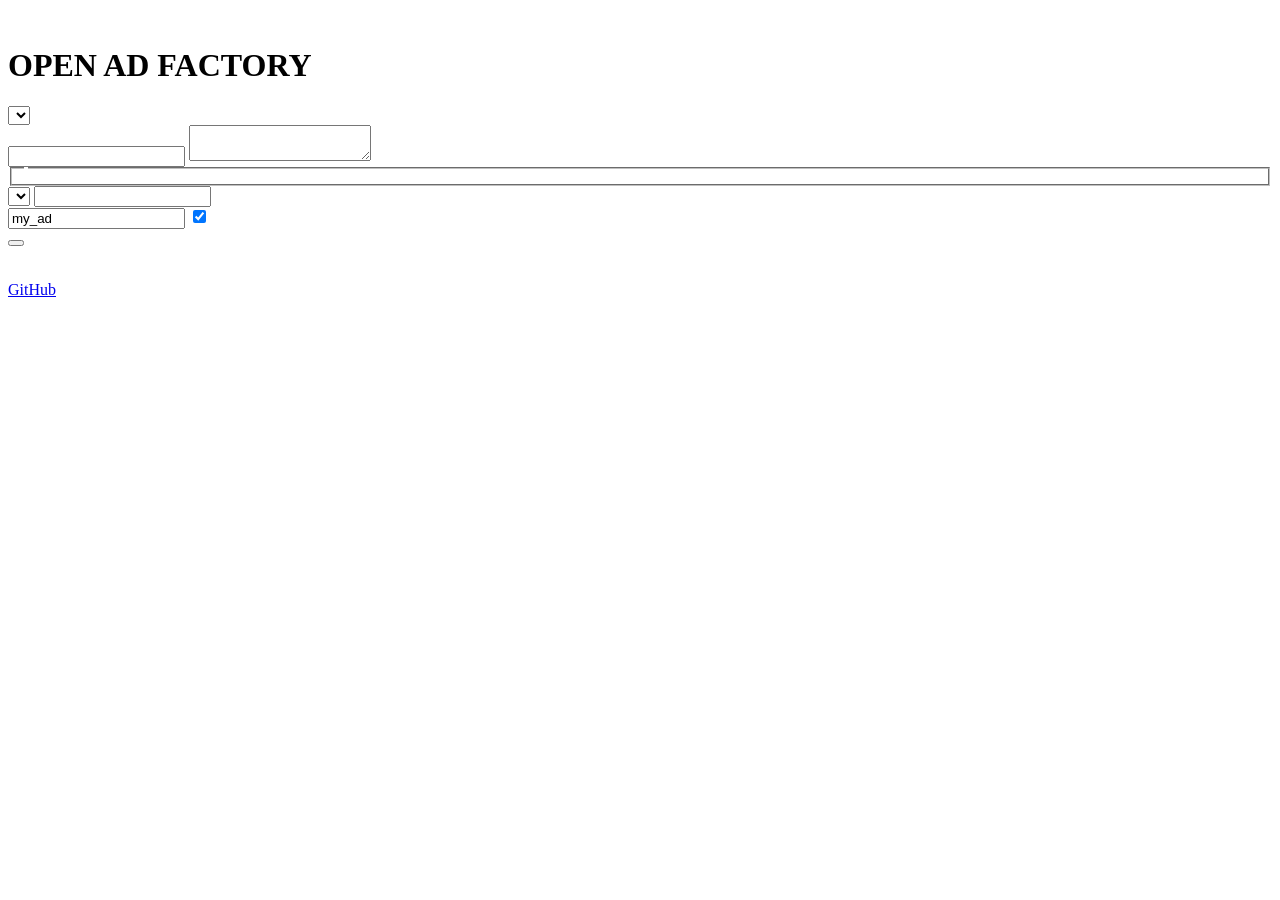
==== web/app/index.html @ ab96b511 "Add the Open Ad Factory web app with six UI languages Served at /open_ad_factory/ and from the Comfy" ====
<!doctype html>
<html lang="en">
<head>
<meta charset="utf-8">
<meta name="viewport" content="width=device-width, initial-scale=1">
<title>Open Ad Factory</title>
<link rel="icon" href="static/logo.svg">
<link rel="stylesheet" href="static/app.css">
</head>
<body>
<header>
  <div class="brand">
    <img src="static/logo.svg" alt="">
    <div>
      <h1>OPEN AD FACTORY</h1>
      <p data-i18n="tagline"></p>
    </div>
  </div>
  <label class="lang">
    <span data-i18n="uiLanguage"></span>
    <select id="ui-lang"></select>
  </label>
</header>

<main>
  <section class="card form">
    <form id="form">
      <label><span data-i18n="url"></span>
        <input id="url" type="url" data-i18n-placeholder="urlPlaceholder" autocomplete="off"></label>
      <label><span data-i18n="notes"></span>
        <textarea id="notes" rows="2" data-i18n-placeholder="notesPlaceholder"></textarea></label>

      <fieldset>
        <legend data-i18n="style"></legend>
        <div class="chips" id="styles"></div>
      </fieldset>

      <div class="row">
        <label><span data-i18n="adLanguage"></span><select id="ad-lang"></select></label>
        <label><span data-i18n="audience"></span><input id="audience" data-i18n-placeholder="audiencePlaceholder"></label>
      </div>
      <p class="note" id="hindi-note" data-i18n="hindiNote" hidden></p>

      <div class="row">
        <label><span data-i18n="project"></span><input id="project" value="my_ad" pattern="[A-Za-z0-9_\-]+">
          <small data-i18n="projectHint"></small></label>
        <label class="check"><input id="feedback" type="checkbox" checked><span data-i18n="useFeedback"></span></label>
      </div>

      <div class="actions">
        <button type="submit" id="generate" class="primary" data-i18n="generate"></button>
        <button type="button" id="stop" class="ghost" data-i18n="stop" hidden></button>
        <span class="meta" data-i18n="shots"></span>
      </div>
    </form>

    <div id="progress" class="progress" hidden>
      <h3 data-i18n="progress"></h3>
      <div class="bar"><div id="bar"></div></div>
      <p id="stage" class="stage"></p>
      <ol id="stages"></ol>
    </div>

    <div id="error" class="error" hidden>
      <h3 data-i18n="errorTitle"></h3>
      <pre id="error-text"></pre>
    </div>
  </section>

  <section class="card preview">
    <div class="phone">
      <video id="video" controls playsinline hidden></video>
      <div id="placeholder" class="placeholder">
        <img src="static/logo.svg" alt="">
        <p data-i18n="preview"></p>
      </div>
    </div>
    <a id="download" class="ghost button" download hidden data-i18n="download"></a>
  </section>

  <section class="card results" id="results" hidden>
    <div class="score">
      <span data-i18n="score"></span>
      <strong id="score">–</strong>
      <small>/ 100</small>
    </div>
    <div class="history">
      <h3 data-i18n="history"></h3>
      <svg id="chart" viewBox="0 0 300 90" preserveAspectRatio="none"></svg>
      <p id="history-empty" class="meta" data-i18n="noHistory"></p>
    </div>
    <details open><summary data-i18n="report"></summary><pre id="report"></pre></details>
    <details><summary data-i18n="storyboard"></summary><pre id="storyboard"></pre></details>
    <details open><summary data-i18n="post"></summary><pre id="post"></pre>
      <button type="button" class="ghost" id="copy" data-i18n="copy"></button></details>
  </section>
</main>

<footer>
  <span data-i18n="footer"></span>
  <a href="https://github.com/kaili-yang/comfyui-open-ad-factory" target="_blank" rel="noopener">GitHub</a>
</footer>

<script type="module" src="static/app.js"></script>
</body>
</html>
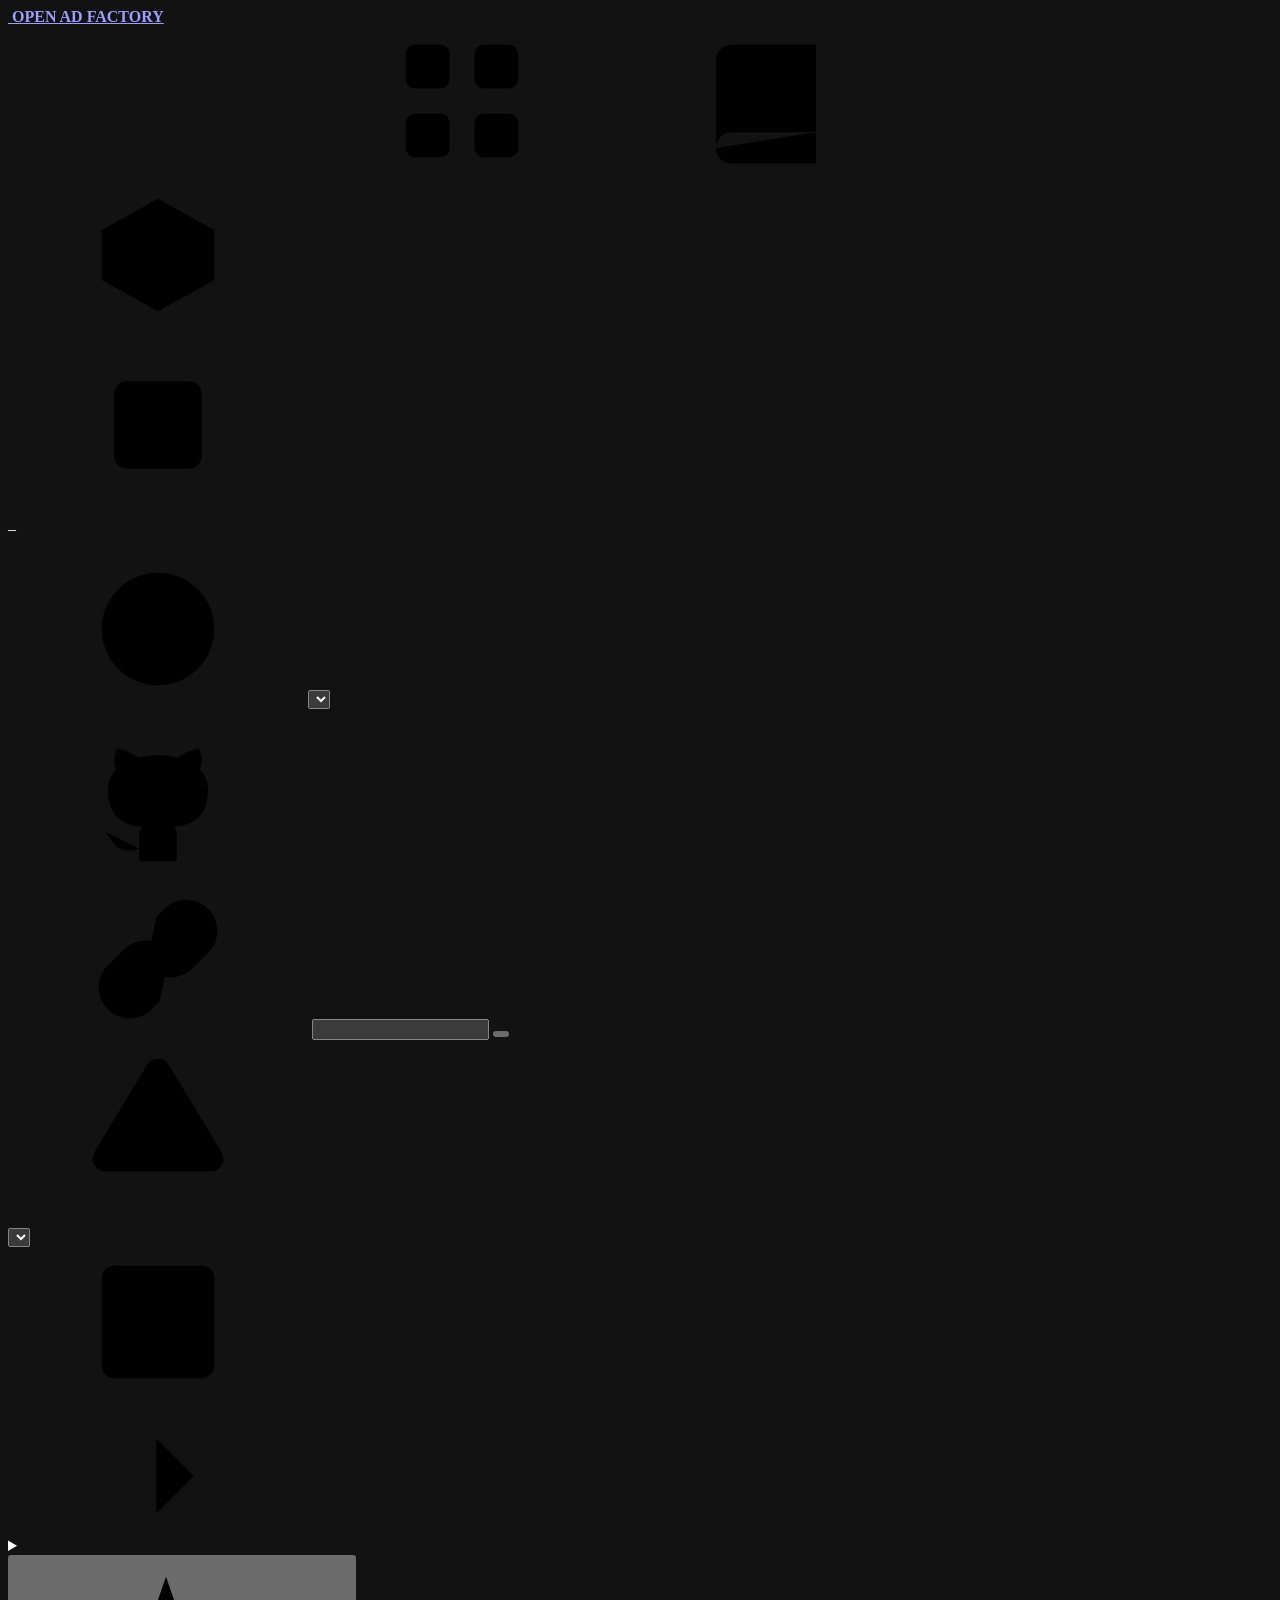
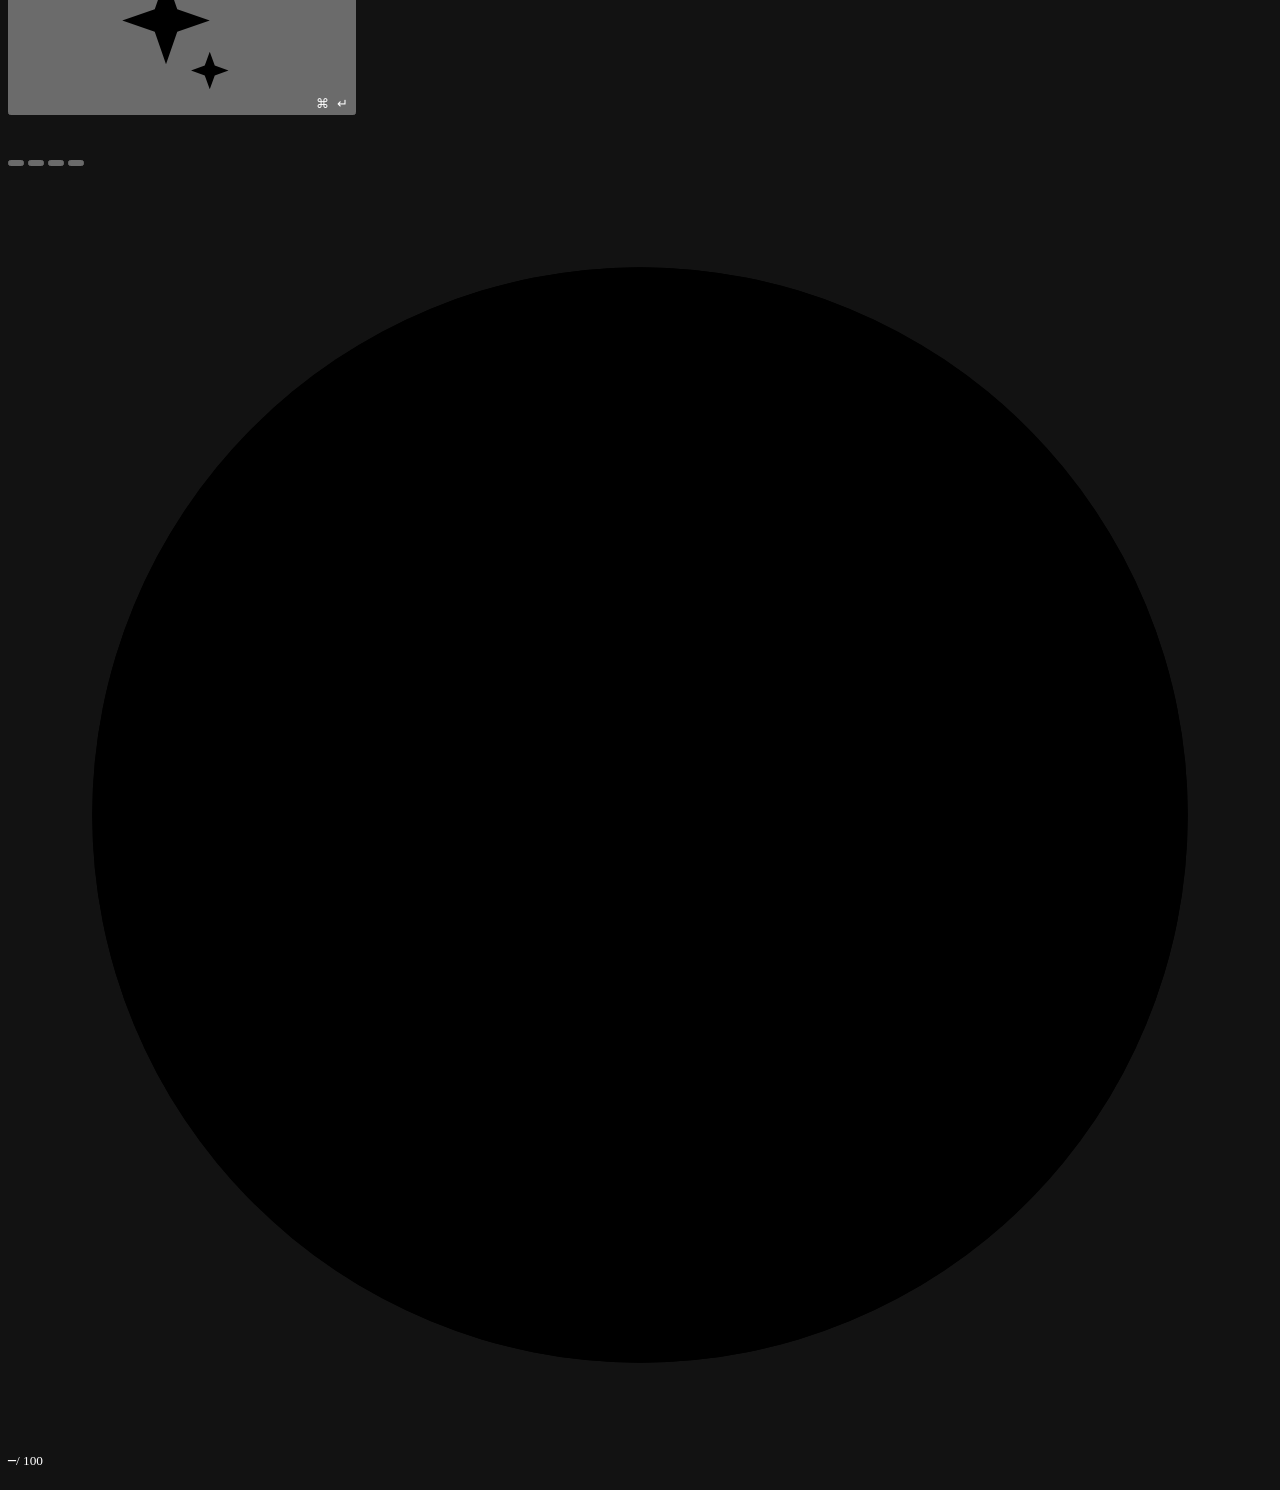
==== commit b5de58fc: "Redesign the web app as a product: shell, live studio, results, projects Sidebar navigation with mod" ====
--- a/web/app/index.html
+++ b/web/app/index.html
@@ -3,104 +3,197 @@
 <head>
 <meta charset="utf-8">
 <meta name="viewport" content="width=device-width, initial-scale=1">
+<meta name="color-scheme" content="dark">
 <title>Open Ad Factory</title>
 <link rel="icon" href="static/logo.svg">
 <link rel="stylesheet" href="static/app.css">
 </head>
 <body>
-<header>
-  <div class="brand">
-    <img src="static/logo.svg" alt="">
-    <div>
-      <h1>OPEN AD FACTORY</h1>
-      <p data-i18n="tagline"></p>
+<svg width="0" height="0" style="position:absolute" aria-hidden="true">
+  <defs>
+    <symbol id="i-plus" viewBox="0 0 24 24"><path d="M12 5v14M5 12h14"/></symbol>
+    <symbol id="i-grid" viewBox="0 0 24 24"><rect x="3" y="3" width="7" height="7" rx="1.5"/><rect x="14" y="3" width="7" height="7" rx="1.5"/><rect x="3" y="14" width="7" height="7" rx="1.5"/><rect x="14" y="14" width="7" height="7" rx="1.5"/></symbol>
+    <symbol id="i-book" viewBox="0 0 24 24"><path d="M4 19.5A2.5 2.5 0 0 1 6.5 17H20V3H6.5A2.5 2.5 0 0 0 4 5.5z"/><path d="M4 19.5A2.5 2.5 0 0 0 6.5 22H20v-5"/></symbol>
+    <symbol id="i-link" viewBox="0 0 24 24"><path d="M10 13a5 5 0 0 0 7.5.5l3-3a5 5 0 0 0-7-7l-1.7 1.7"/><path d="M14 11a5 5 0 0 0-7.5-.5l-3 3a5 5 0 0 0 7 7l1.7-1.7"/></symbol>
+    <symbol id="i-cpu" viewBox="0 0 24 24"><rect x="5" y="5" width="14" height="14" rx="2"/><rect x="9" y="9" width="6" height="6"/><path d="M9 2v3M15 2v3M9 19v3M15 19v3M2 9h3M2 15h3M19 9h3M19 15h3"/></symbol>
+    <symbol id="i-box" viewBox="0 0 24 24"><path d="M21 8 12 3 3 8v8l9 5 9-5z"/><path d="m3 8 9 5 9-5M12 13v8"/></symbol>
+    <symbol id="i-check" viewBox="0 0 24 24"><path d="M20 6 9 17l-5-5"/></symbol>
+    <symbol id="i-alert" viewBox="0 0 24 24"><path d="M12 9v4M12 17h.01"/><path d="M10.3 3.9 1.8 18a2 2 0 0 0 1.7 3h17a2 2 0 0 0 1.7-3L13.7 3.9a2 2 0 0 0-3.4 0z"/></symbol>
+    <symbol id="i-copy" viewBox="0 0 24 24"><rect x="9" y="9" width="12" height="12" rx="2"/><path d="M5 15V5a2 2 0 0 1 2-2h10"/></symbol>
+    <symbol id="i-download" viewBox="0 0 24 24"><path d="M12 3v12M7 10l5 5 5-5M5 21h14"/></symbol>
+    <symbol id="i-refresh" viewBox="0 0 24 24"><path d="M21 12a9 9 0 1 1-2.6-6.4L21 8"/><path d="M21 3v5h-5"/></symbol>
+    <symbol id="i-sparkles" viewBox="0 0 24 24"><path d="M12 3l1.8 5.2L19 10l-5.2 1.8L12 17l-1.8-5.2L5 10l5.2-1.8z"/><path d="M19 15l.8 2.2L22 18l-2.2.8L19 21l-.8-2.2L16 18l2.2-.8z"/></symbol>
+    <symbol id="i-stop" viewBox="0 0 24 24"><rect x="6" y="6" width="12" height="12" rx="2"/></symbol>
+    <symbol id="i-globe" viewBox="0 0 24 24"><circle cx="12" cy="12" r="9"/><path d="M3 12h18M12 3a14 14 0 0 1 0 18M12 3a14 14 0 0 0 0 18"/></symbol>
+    <symbol id="i-github" viewBox="0 0 24 24"><path d="M9 19c-4.3 1.4-4.3-2.5-6-3m12 5v-3.5c0-1 .1-1.4-.5-2 2.8-.3 5.5-1.4 5.5-6a4.6 4.6 0 0 0-1.3-3.2 4.2 4.2 0 0 0-.1-3.2s-1.1-.3-3.5 1.3a12.3 12.3 0 0 0-6.2 0C6.5 2.8 5.4 3.1 5.4 3.1a4.2 4.2 0 0 0-.1 3.2A4.6 4.6 0 0 0 4 9.5c0 4.6 2.7 5.7 5.5 6-.6.6-.6 1.2-.5 2V21"/></symbol>
+    <symbol id="i-chevron" viewBox="0 0 24 24"><path d="m9 6 6 6-6 6"/></symbol>
+    <symbol id="i-film" viewBox="0 0 24 24"><rect x="3" y="3" width="18" height="18" rx="2"/><path d="M7 3v18M17 3v18M3 7.5h4M3 12h18M3 16.5h4M17 7.5h4M17 16.5h4"/></symbol>
+  </defs>
+</svg>
+
+<div class="shell">
+  <aside class="sidebar">
+    <a class="brand" href="#/create">
+      <img src="static/logo.svg" alt="">
+      <span><b>OPEN AD FACTORY</b><small data-i18n="tagline"></small></span>
+    </a>
+    <nav>
+      <a href="#/create" data-route="create"><svg><use href="#i-plus"/></svg><span data-i18n="nav.create"></span></a>
+      <a href="#/projects" data-route="projects"><svg><use href="#i-grid"/></svg><span data-i18n="nav.projects"></span></a>
+      <a href="https://github.com/kaili-yang/comfyui-open-ad-factory#readme" target="_blank" rel="noopener"><svg><use href="#i-book"/></svg><span data-i18n="nav.docs"></span></a>
+    </nav>
+    <div class="side-bottom">
+      <div class="panel" id="models-panel">
+        <div class="panel-head"><svg><use href="#i-box"/></svg><span data-i18n="models.title"></span><span class="badge" id="models-badge"></span></div>
+        <p id="models-status" class="muted small"></p>
+        <div class="meter"><div id="models-meter"></div></div>
+        <details id="models-missing" hidden><summary class="small" data-i18n="models.help"></summary><ul id="models-list"></ul></details>
+      </div>
+      <div class="panel">
+        <div class="panel-head"><svg><use href="#i-cpu"/></svg><span data-i18n="device"></span></div>
+        <p class="small" id="device">–</p>
+      </div>
+      <label class="lang-select"><svg><use href="#i-globe"/></svg><select id="ui-lang" aria-label="Language"></select></label>
+      <p class="tiny muted" data-i18n="footer"></p>
     </div>
-  </div>
-  <label class="lang">
-    <span data-i18n="uiLanguage"></span>
-    <select id="ui-lang"></select>
-  </label>
-</header>
+  </aside>
 
-<main>
-  <section class="card form">
-    <form id="form">
-      <label><span data-i18n="url"></span>
-        <input id="url" type="url" data-i18n-placeholder="urlPlaceholder" autocomplete="off"></label>
-      <label><span data-i18n="notes"></span>
-        <textarea id="notes" rows="2" data-i18n-placeholder="notesPlaceholder"></textarea></label>
+  <div class="main">
+    <header class="topbar">
+      <div>
+        <h1 id="page-title"></h1>
+        <p id="page-sub" class="muted"></p>
+      </div>
+      <div class="top-actions">
+        <span class="pill" id="queue-pill"></span>
+        <span class="pill" id="conn-pill"><i class="dot"></i><span id="conn-text"></span></span>
+        <a class="icon-btn" href="https://github.com/kaili-yang/comfyui-open-ad-factory" target="_blank" rel="noopener" aria-label="GitHub"><svg><use href="#i-github"/></svg></a>
+      </div>
+    </header>
 
-      <fieldset>
-        <legend data-i18n="style"></legend>
-        <div class="chips" id="styles"></div>
-      </fieldset>
+    <section class="view" id="view-create">
+      <div class="create-grid">
+        <form class="card composer" id="form" novalidate>
+          <div class="field">
+            <label for="url" data-i18n="url"></label>
+            <div class="url-row">
+              <svg><use href="#i-link"/></svg>
+              <input id="url" type="url" data-i18n-placeholder="urlPlaceholder" autocomplete="off" spellcheck="false">
+              <button type="button" class="btn secondary" id="fetch" data-i18n="fetch"></button>
+            </div>
+            <div class="product" id="product" data-state="empty">
+              <div class="product-empty muted small" data-i18n="productEmpty"></div>
+              <div class="product-loading"><div class="skel img"></div><div class="skel-lines"><div class="skel"></div><div class="skel short"></div><div class="skel"></div></div></div>
+              <div class="product-error small"><svg><use href="#i-alert"/></svg><span data-i18n="productError"></span></div>
+              <div class="product-body"><img id="product-img" alt=""><div><b id="product-name"></b><p class="muted small" id="product-meta"></p><p class="small clamp" id="product-desc"></p></div></div>
+            </div>
+          </div>
 
-      <div class="row">
-        <label><span data-i18n="adLanguage"></span><select id="ad-lang"></select></label>
-        <label><span data-i18n="audience"></span><input id="audience" data-i18n-placeholder="audiencePlaceholder"></label>
-      </div>
-      <p class="note" id="hindi-note" data-i18n="hindiNote" hidden></p>
+          <div class="field">
+            <span class="label" data-i18n="section.direction"></span>
+            <div class="styles" id="styles" role="radiogroup"></div>
+          </div>
 
-      <div class="row">
-        <label><span data-i18n="project"></span><input id="project" value="my_ad" pattern="[A-Za-z0-9_\-]+">
-          <small data-i18n="projectHint"></small></label>
-        <label class="check"><input id="feedback" type="checkbox" checked><span data-i18n="useFeedback"></span></label>
+          <div class="field two">
+            <div>
+              <label for="ad-lang"><span data-i18n="adLanguage"></span> <span class="muted" data-i18n="adLanguageHint"></span></label>
+              <select id="ad-lang"></select>
+            </div>
+            <div>
+              <span class="label" data-i18n="format"></span>
+              <div class="readonly"><svg><use href="#i-film"/></svg><span data-i18n="formatValue"></span></div>
+            </div>
+          </div>
+          <p class="note small" id="hindi-note" data-i18n="hindiNote" hidden></p>
+
+          <details class="advanced" id="advanced">
+            <summary><svg><use href="#i-chevron"/></svg><span data-i18n="section.advanced"></span></summary>
+            <div class="field"><label for="notes" data-i18n="notes"></label><textarea id="notes" rows="2" data-i18n-placeholder="notesPlaceholder"></textarea></div>
+            <div class="field two">
+              <div><label for="audience" data-i18n="audience"></label><input id="audience" data-i18n-placeholder="audiencePlaceholder"></div>
+              <div><label for="project" data-i18n="project"></label><input id="project" value="my_ad" pattern="[A-Za-z0-9_\-]+" spellcheck="false"><small class="muted" data-i18n="projectHint"></small></div>
+            </div>
+            <label class="switch"><input id="feedback" type="checkbox" checked><i></i><span data-i18n="useFeedback"></span></label>
+          </details>
+
+          <div class="composer-foot">
+            <button type="submit" class="btn primary" id="generate"><svg><use href="#i-sparkles"/></svg><span data-i18n="generate"></span><kbd>⌘ ↵</kbd></button>
+            <button type="button" class="btn secondary" id="stop" hidden><svg><use href="#i-stop"/></svg><span data-i18n="stop"></span></button>
+            <span class="muted small" data-i18n="runsLocally"></span>
+          </div>
+          <div class="error" id="error" hidden><svg><use href="#i-alert"/></svg><div><b data-i18n="errorTitle"></b><pre id="error-text"></pre></div></div>
+        </form>
+
+        <div class="card studio">
+          <div class="studio-head">
+            <span class="label" data-i18n="studio.title"></span>
+            <span class="badge" id="studio-badge"></span>
+            <span class="muted small tabnum" id="elapsed"></span>
+          </div>
+          <div class="phone">
+            <video id="video" controls playsinline hidden></video>
+            <div class="phone-idle" id="phone-idle"><img src="static/logo.svg" alt=""><p class="muted" data-i18n="preview"></p></div>
+            <div class="phone-live" id="phone-live" hidden><div class="ring"></div><p id="stage"></p></div>
+          </div>
+          <ol class="steps" id="steps"></ol>
+          <div class="shots" id="shots"></div>
+          <div class="studio-actions">
+            <a class="btn secondary" id="download" download hidden><svg><use href="#i-download"/></svg><span data-i18n="download"></span></a>
+          </div>
+        </div>
       </div>
 
-      <div class="actions">
-        <button type="submit" id="generate" class="primary" data-i18n="generate"></button>
-        <button type="button" id="stop" class="ghost" data-i18n="stop" hidden></button>
-        <span class="meta" data-i18n="shots"></span>
+      <section class="card results" id="results">
+        <div class="tabs" role="tablist">
+          <button type="button" role="tab" data-tab="overview" aria-selected="true" data-i18n="tab.overview"></button>
+          <button type="button" role="tab" data-tab="storyboard" data-i18n="tab.storyboard"></button>
+          <button type="button" role="tab" data-tab="post" data-i18n="tab.post"></button>
+          <button type="button" role="tab" data-tab="history" data-i18n="tab.history"></button>
+        </div>
+        <p class="muted empty" id="results-empty" data-i18n="noResults"></p>
+        <div class="tab-panel" data-panel="overview">
+          <div class="overview">
+            <div class="score-card">
+              <svg class="gauge" viewBox="0 0 120 120"><circle cx="60" cy="60" r="52" class="track"/><circle cx="60" cy="60" r="52" class="value" id="gauge"/></svg>
+              <div class="score-num"><strong class="tabnum" id="score">–</strong><small>/ 100</small></div>
+              <span class="muted small" data-i18n="score"></span>
+              <span class="grade" id="grade"></span>
+            </div>
+            <div class="criteria" id="criteria"></div>
+            <div class="notes-col">
+              <p class="verdict" id="verdict"></p>
+              <h4 data-i18n="strengths"></h4><ul class="list good" id="strengths"></ul>
+              <h4 data-i18n="fixes"></h4><ol class="list fix" id="fixes"></ol>
+            </div>
+          </div>
+        </div>
+        <div class="tab-panel" data-panel="storyboard" hidden><div class="board" id="board"></div></div>
+        <div class="tab-panel" data-panel="post" hidden>
+          <div class="post-card">
+            <p id="post-text"></p>
+            <div class="tags" id="post-tags"></div>
+            <button type="button" class="btn secondary" id="copy"><svg><use href="#i-copy"/></svg><span data-i18n="copy"></span></button>
+          </div>
+        </div>
+        <div class="tab-panel" data-panel="history" hidden>
+          <svg class="chart" id="chart" viewBox="0 0 600 160" preserveAspectRatio="none"></svg>
+          <p class="muted small" id="history-empty" data-i18n="noHistory"></p>
+        </div>
+      </section>
+    </section>
+
+    <section class="view" id="view-projects" hidden>
+      <div class="projects" id="projects"></div>
+      <div class="empty-state" id="projects-empty" hidden>
+        <img src="static/logo.svg" alt="">
+        <p class="muted" data-i18n="projects.empty"></p>
+        <a class="btn primary" href="#/create"><svg><use href="#i-plus"/></svg><span data-i18n="projects.new"></span></a>
       </div>
-    </form>
+    </section>
+  </div>
+</div>
 
-    <div id="progress" class="progress" hidden>
-      <h3 data-i18n="progress"></h3>
-      <div class="bar"><div id="bar"></div></div>
-      <p id="stage" class="stage"></p>
-      <ol id="stages"></ol>
-    </div>
-
-    <div id="error" class="error" hidden>
-      <h3 data-i18n="errorTitle"></h3>
-      <pre id="error-text"></pre>
-    </div>
-  </section>
-
-  <section class="card preview">
-    <div class="phone">
-      <video id="video" controls playsinline hidden></video>
-      <div id="placeholder" class="placeholder">
-        <img src="static/logo.svg" alt="">
-        <p data-i18n="preview"></p>
-      </div>
-    </div>
-    <a id="download" class="ghost button" download hidden data-i18n="download"></a>
-  </section>
-
-  <section class="card results" id="results" hidden>
-    <div class="score">
-      <span data-i18n="score"></span>
-      <strong id="score">–</strong>
-      <small>/ 100</small>
-    </div>
-    <div class="history">
-      <h3 data-i18n="history"></h3>
-      <svg id="chart" viewBox="0 0 300 90" preserveAspectRatio="none"></svg>
-      <p id="history-empty" class="meta" data-i18n="noHistory"></p>
-    </div>
-    <details open><summary data-i18n="report"></summary><pre id="report"></pre></details>
-    <details><summary data-i18n="storyboard"></summary><pre id="storyboard"></pre></details>
-    <details open><summary data-i18n="post"></summary><pre id="post"></pre>
-      <button type="button" class="ghost" id="copy" data-i18n="copy"></button></details>
-  </section>
-</main>
-
-<footer>
-  <span data-i18n="footer"></span>
-  <a href="https://github.com/kaili-yang/comfyui-open-ad-factory" target="_blank" rel="noopener">GitHub</a>
-</footer>
-
+<div class="toasts" id="toasts" aria-live="polite"></div>
 <script type="module" src="static/app.js"></script>
 </body>
 </html>
